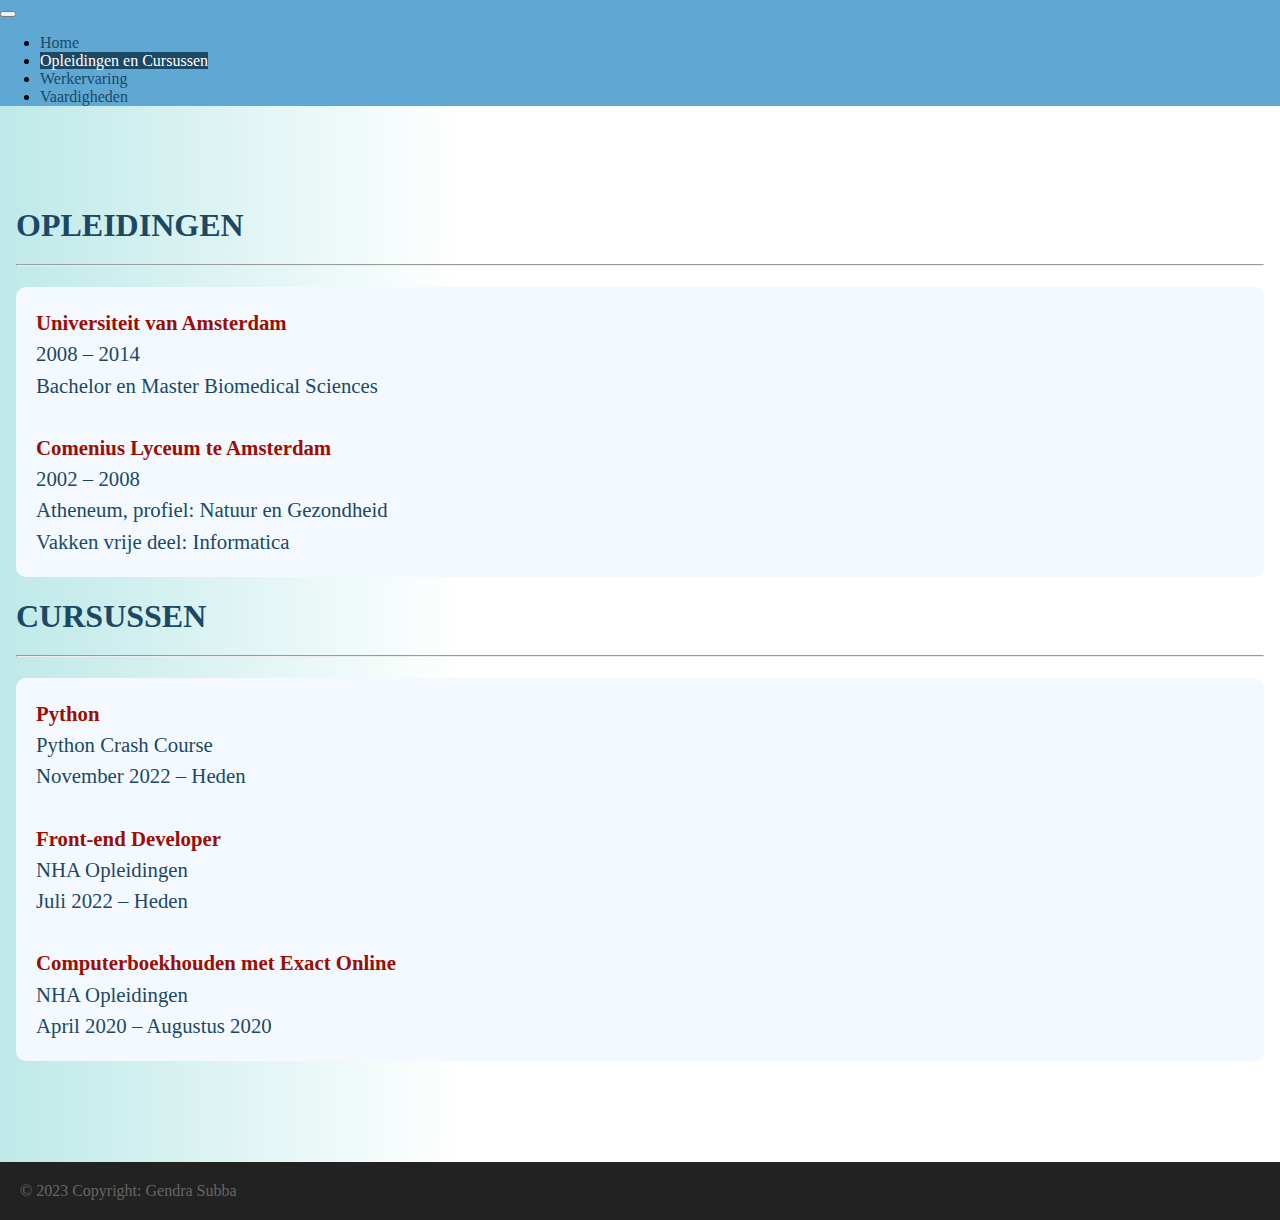
==== html/opleidingen.html @ caad2f68 "Add files via upload" ====
<!DOCTYPE html>
<html>
    <head>
        <meta charset="utf-8">
        <meta name="viewport" content="width=device-width, initial-scale=1.0">
        <link rel="stylesheet" href="https://cdn.jsdelivr.net/npm/bootstrap@4.5.3/dist/css/bootstrap.min.css"
        integrity="sha384-TX8t27EcRE3e/ihU7zmQxVncDAy5uIKz4rEkgIXeMed4M0jlfIDPvg6uqKI2xXr2" crossorigin="anonymous">
        <script src="https://code.jquery.com/jquery-3.6.4.js"
        integrity="sha256-a9jBBRygX1Bh5lt8GZjXDzyOB+bWve9EiO7tROUtj/E=" crossorigin="anonymous"></script>
        <script src="https://cdn.jsdelivr.net/npm/bootstrap@4.5.3/dist/js/bootstrap.min.js"
        integrity="sha384-w1Q4orYjBQndcko6MimVbzY0tgp4pWB4lZ7lr30WKz0vr/aWKhXdBNmNb5D92v7s" crossorigin="anonymous"></script>
        <link rel="stylesheet" type="text/css" href="../css/main.css">
        <script src="../js/main.js"></script>
        <title>Gendra Subba</title>
    </head>

    <body>

    <nav class="navbar fixed-top navbar-expand-md">
	<button class="navbar-toggler navbar-dark" type="button" data-toggle="collapse" data-target="#main-navigation">
	<span class="navbar-toggler-icon"></span>
	</button>
	<div class="collapse navbar-collapse" id="main-navigation">
		<ul class="navbar-nav nav-pills">
			<li class="nav-item">
				<a class="nav-link" href="../index.html">Home</a>
			</li>
			<li class="nav-item">
				<a class="nav-link active" href="#">Opleidingen en Cursussen</a>
			</li>
            <li class="nav-item">
				<a class="nav-link" href="werkervaring.html">Werkervaring</a>
			</li>
			<li class="nav-item">
				<a class="nav-link" href="#">Vaardigheden</a>
			</li>
		</ul>
	</div>
    </nav>
    <div class="container features">
        <div class="row">
            <div class="col-lg-6 col-md-6 col-sm-12">
                <h1 class="feature-title">Opleidingen</h1> 
                <hr>
                <p>
                    <strong>Universiteit van Amsterdam</strong><br>
                    2008 – 2014<br>
                    Bachelor en Master Biomedical Sciences<br><br>
                    <strong>Comenius Lyceum te Amsterdam</strong><br>
                    2002 – 2008<br>
                    Atheneum, profiel: Natuur en Gezondheid<br>
                    Vakken vrije deel: Informatica
                </p>
            </div>
            <div class="col-lg-6 col-md-6 col-sm-12">
                <h1 class="feature-title">Cursussen</h1>
                <hr>
                <p>
                    <strong>Python</strong><br>
                    Python Crash Course<br>
                    November 2022 – Heden<br><br>

                    <strong>Front-end Developer</strong><br>
                    NHA Opleidingen<br>
                    Juli 2022 – Heden<br><br>

                    <strong>Computerboekhouden met Exact Online</strong><br>
                    NHA Opleidingen<br>
                    April 2020 – Augustus 2020

                </p>
            </div>
        </div>
    </div>
    <footer class="page-footer fixed-bottom">
        <div class="footer-copyright text-center">© 2023 Copyright: Gendra Subba</div>
    </footer>
    </body>
</html>
---- css/main.css ----
body {
    padding: 0;
    margin: 0;
    background: linear-gradient(to left, #ffffff 64%, #bee9e8 100%);

}

.offices {
    margin-top: 70px;
    position: fixed;
    height: 400px;
    width: 600px;
}

a:link {
    text-decoration: none;
    color: #1B4965;
}

.navbar {
    background: #5FA8D3;
}
.nav-link,
.navbar-brand {
    color: #fff;
    cursor: pointer;
}
.nav-link {
    margin-right: 1em !important;
}
.nav-link:hover {
    color: #000;
}
.nav-pills .nav-link.active {
    background-color: #1B4965;
    color: white;
}
.description {
	left: 50%;
	position: absolute;
	top: 45%;
	transform: translate(-50%, -55%);
	text-align: center;
}
.description h1, h2 {
	color: #1B4965;
}
strong {
    color: #9c0d03;
}
p {
	color: #1B4965;
    background-color: #f3f9ff;
	font-size: 1.3rem;
	line-height: 1.5;
    padding: 20px;
    border-radius: 10px;
}
.description button {
    border:1px solid #6ab446;
    background:#1B4965;
    border-radius: 0;
    color:#fff;
}
.description button:hover {
	border:1px solid #fff;
    background:#fff;
    color:#000;
}
.features {
	margin: 4em auto;
	padding: 1em;
	position: relative;
}
.feature-title {
	color: #1B4965;
	font-weight: 700;
	margin-bottom: 20px;
	text-transform: uppercase;
}

.features img {
	margin-bottom: 16px;
}
.page-footer {
    background-color: #222;
    color: #ccc;
    
}
.footer-copyright {
    color: #666;
    padding: 20px;
}
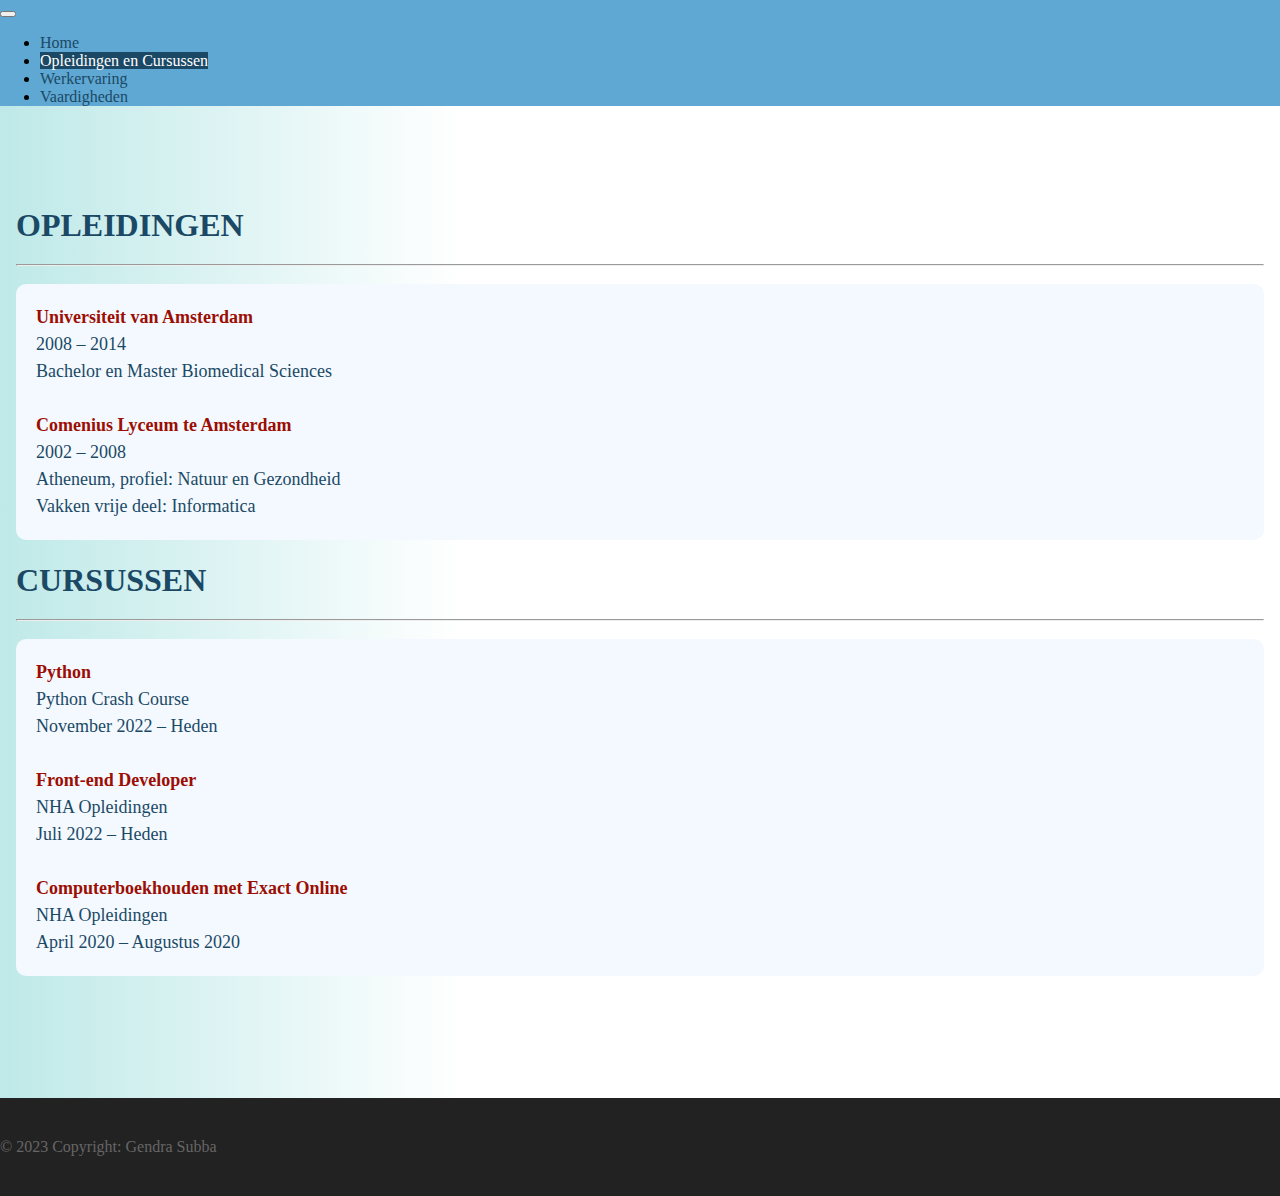
==== commit 7bdc5f3a: "Update opleidingen.html" ====
--- a/html/opleidingen.html
+++ b/html/opleidingen.html
@@ -37,7 +37,7 @@
 		</ul>
 	</div>
     </nav>
-    <div class="container features">
+    <div class="container features" style="padding-bottom: 40px;">
         <div class="row">
             <div class="col-lg-6 col-md-6 col-sm-12">
                 <h1 class="feature-title">Opleidingen</h1> 
@@ -72,8 +72,8 @@
             </div>
         </div>
     </div>
-    <footer class="page-footer fixed-bottom">
+    <footer class="page-footer">
         <div class="footer-copyright text-center">© 2023 Copyright: Gendra Subba</div>
     </footer>
     </body>
-</html>+</html>
--- a/css/main.css
+++ b/css/main.css
@@ -7,9 +7,11 @@
 
 .offices {
     margin-top: 70px;
-    position: fixed;
     height: 400px;
     width: 600px;
+}
+.werkervaring2 {
+    padding-bottom: 20px;
 }
 
 a:link {
@@ -55,6 +57,7 @@
 	line-height: 1.5;
     padding: 20px;
     border-radius: 10px;
+    font-size: large;
 }
 .description button {
     border:1px solid #6ab446;
@@ -89,6 +92,6 @@
 }
 .footer-copyright {
     color: #666;
-    padding: 20px;
+    padding-top: 40px;
+    padding-bottom: 40px;
 }
-
